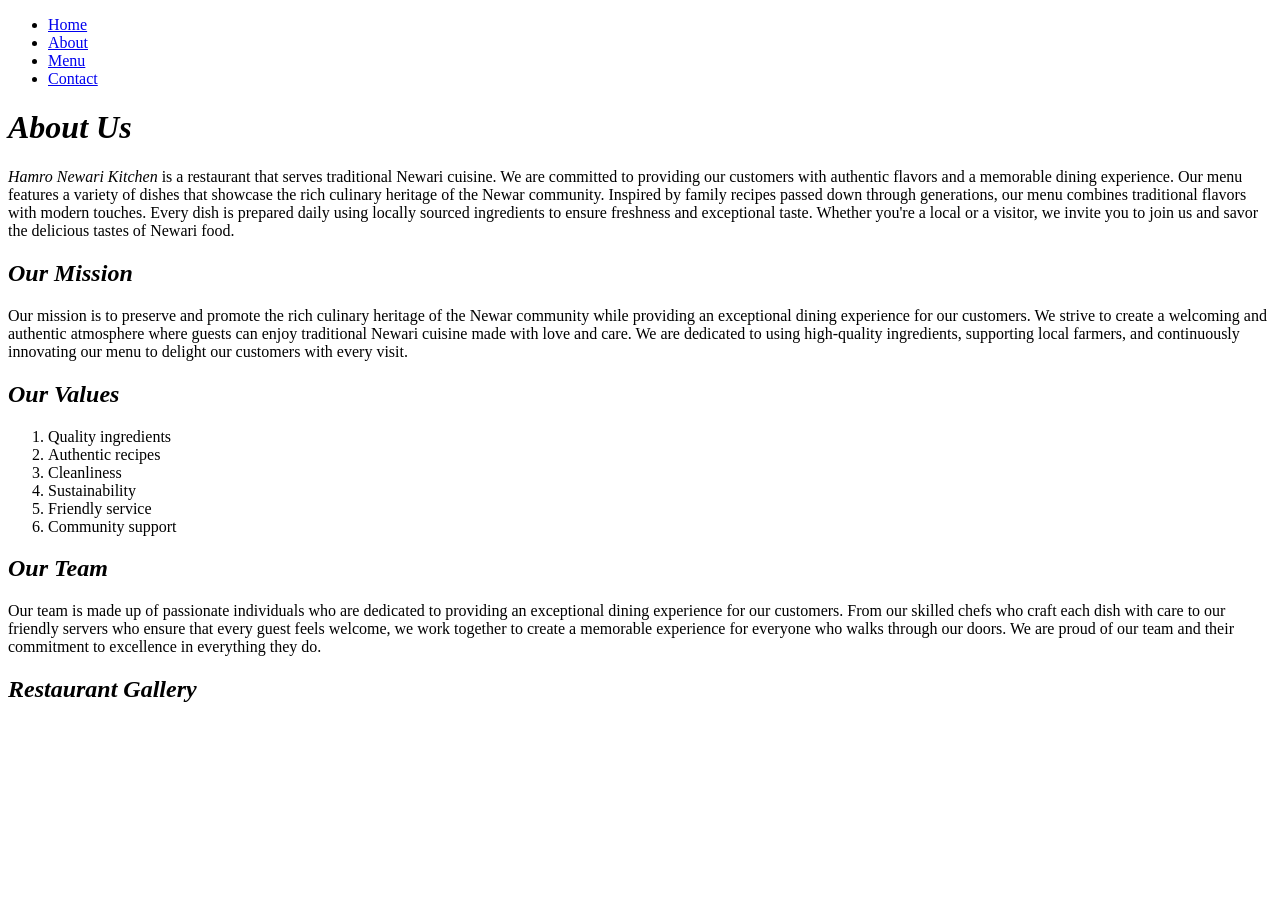
==== Day3 Restaurant Website/about.html @ a0551858 "initial commit" ====
<!DOCTYPE html>
<html>
    <head>
        <title>restaurant website</title>
    </head>
<ul class="naubar">
    <li><a href="index.html">Home</a></li>
    <li><a href="about.html">About</a></li>
    <li><a href="menu.html">Menu</a></li>
    <li><a href="contact.html">Contact</a></li>
</ul>
    <body>
        <h1><b><i>About Us</i></b></h1>
         <p><i>Hamro Newari Kitchen</i> is a restaurant that serves traditional Newari cuisine. 
            We are committed to providing our customers with authentic flavors and a memorable dining experience. 
            Our menu features a variety of dishes that showcase the rich culinary heritage of the Newar community. 
            Inspired by family recipes passed down through generations, our menu combines traditional flavors with modern touches.
            Every dish is prepared daily using locally sourced ingredients to ensure freshness and exceptional taste.
            Whether you're a local or a visitor, we invite you to join us and savor the delicious tastes of Newari food.
         </p>
        <h2><b><i>Our Mission</i></b></h2>
         <p>Our mission is to preserve and promote the rich culinary heritage of the Newar community while providing an 
            exceptional dining experience for our customers. We strive to create a welcoming and authentic atmosphere where 
            guests can enjoy traditional Newari cuisine made with love and care. We are dedicated to using high-quality 
            ingredients, supporting local farmers, and continuously innovating our menu to delight our customers with every 
            visit.
         </p>
         <h2><b><i>Our Values</i></b></h2>
         <ol>
            <li>Quality ingredients</li>
            <li>Authentic recipes</li>
            <li>Cleanliness</li>
            <li>Sustainability</li>
            <li>Friendly service</li>
            <li>Community support</li>
         </ol>  
         <h2><b><i>Our Team</i></b></h2>
            <p>Our team is made up of passionate individuals who are dedicated to providing an exceptional dining experience for our customers. 
                From our skilled chefs who craft each dish with care to our friendly servers who ensure that every guest feels welcome, 
                we work together to create a memorable experience for everyone who walks through our doors. We are proud of our team and 
                their commitment to excellence in everything they do.
            </p>
        

        <h2><b><i>Restaurant Gallery</i></b></h2> 

    </body>
</html>
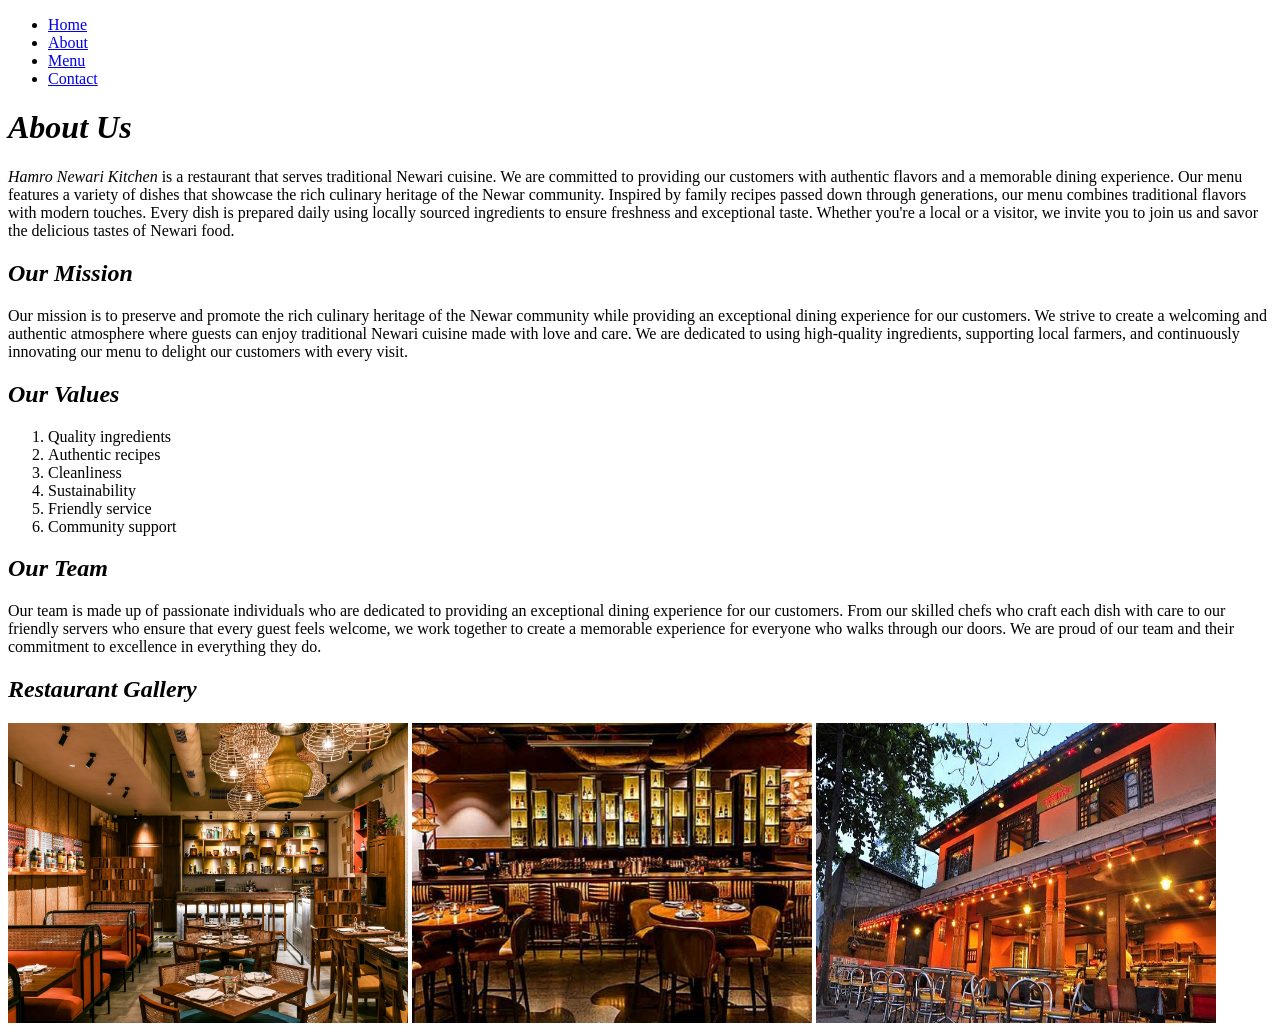
==== commit 2a7e7440: "restaurant website updated" ====
--- a/Day3 Restaurant Website/about.html
+++ b/Day3 Restaurant Website/about.html
@@ -44,6 +44,9 @@
         
 
         <h2><b><i>Restaurant Gallery</i></b></h2> 
+        <img src="images/restaurant1.jpg" alt="restaurant picture 1" width="400" height="300">
+        <img src="images/restaurant2.jpg" alt="restaurant picture 2" width="400" height="300">
+        <img src="images/restaurant3.jpg" alt="restaurant picture 3" width="400" height="300">
 
     </body>
 </html>
